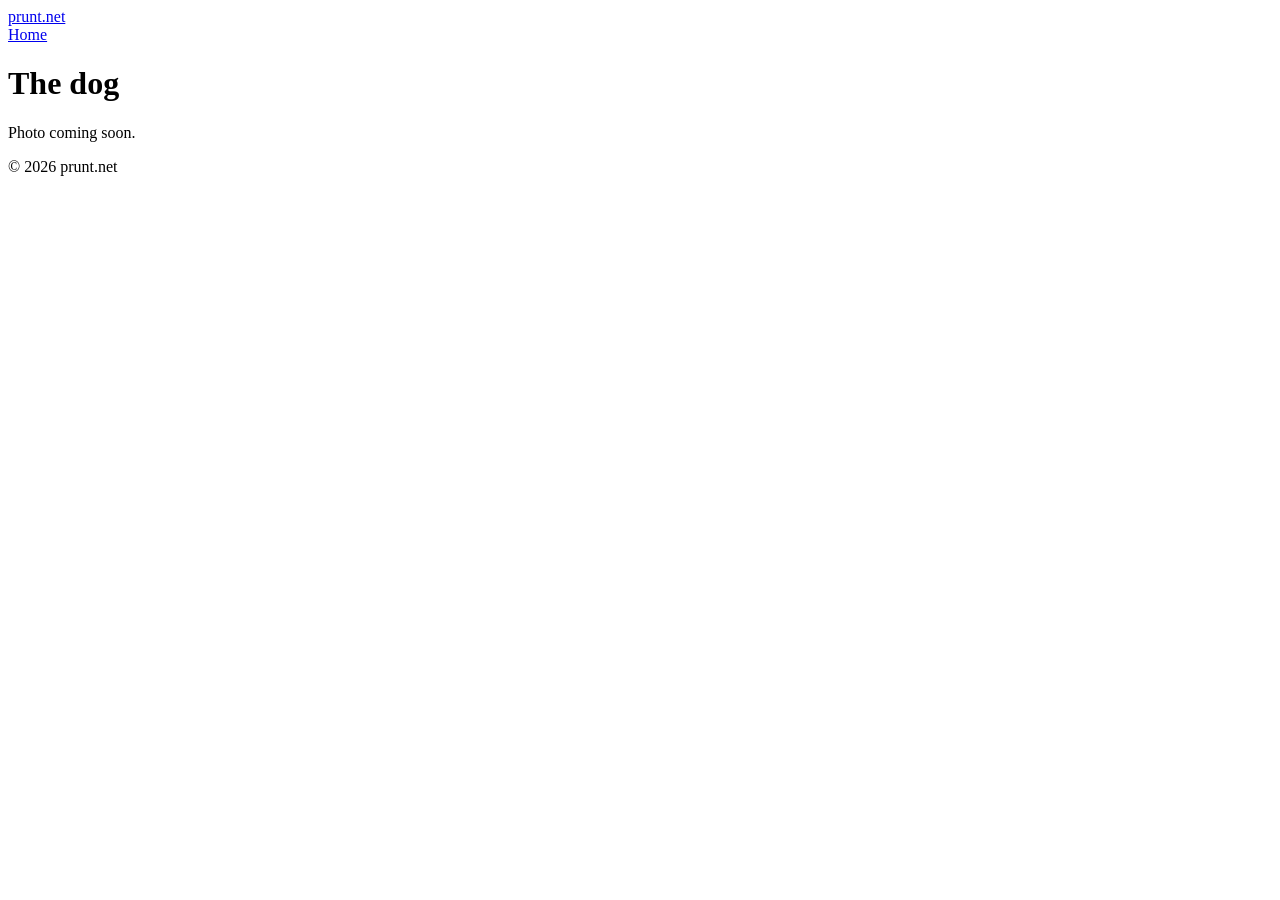
==== public/dog/index.html @ 5854ba93 "Route dog.prunt.net to its own page Co-Authored-By: Claude Opus 5.5 <noreply@anthropic.com> Claude-S" ====
<!DOCTYPE html>
<html lang="en">
<head>
  <meta charset="utf-8">
  <meta name="viewport" content="width=device-width, initial-scale=1">
  <title>The dog · prunt.net</title>
  <link rel="stylesheet" href="/style.css">
</head>
<body>
  <header>
    <a class="site-name" href="https://prunt.net/">prunt.net</a>
    <nav>
      <a href="https://prunt.net/">Home</a>
    </nav>
  </header>
  <main>
    <h1>The dog</h1>
    <p>Photo coming soon.</p>
  </main>
  <footer>&copy; 2026 prunt.net</footer>
</body>
</html>
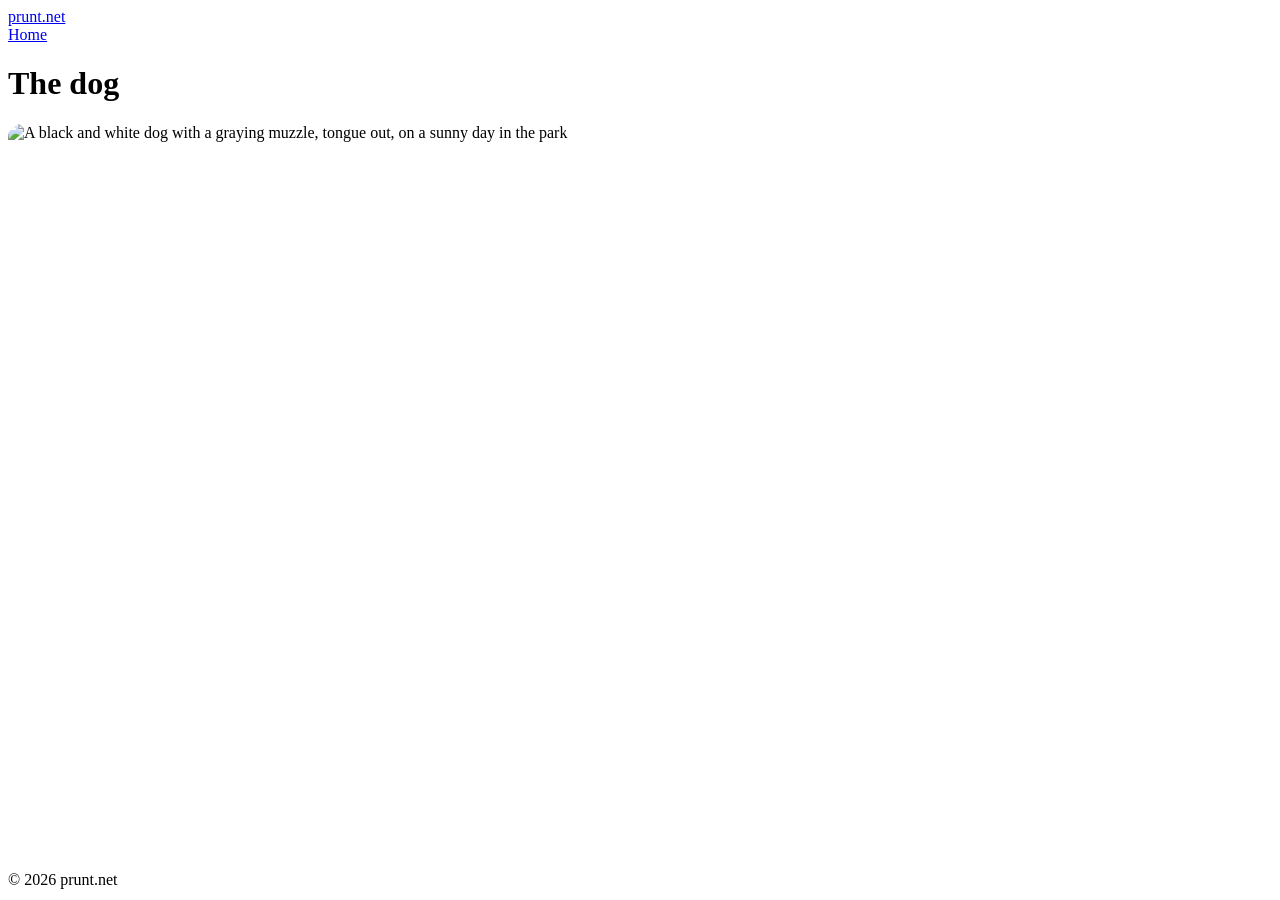
==== commit 07d011c3: "Add dog photo to dog.prunt.net Co-Authored-By: Claude Opus 5.5 <noreply@anthropic.com> Claude-Sessio" ====
--- a/public/dog/index.html
+++ b/public/dog/index.html
@@ -5,6 +5,13 @@
   <meta name="viewport" content="width=device-width, initial-scale=1">
   <title>The dog · prunt.net</title>
   <link rel="stylesheet" href="/style.css">
+  <style>
+    .dog-photo { margin: 0; }
+    .dog-photo img {
+      display: block; width: 100%; max-width: 560px; height: auto;
+      border-radius: 14px; border: 1px solid var(--line);
+    }
+  </style>
 </head>
 <body>
   <header>
@@ -15,7 +22,9 @@
   </header>
   <main>
     <h1>The dog</h1>
-    <p>Photo coming soon.</p>
+    <figure class="dog-photo">
+      <img src="/dog.jpg" width="1200" height="1600" alt="A black and white dog with a graying muzzle, tongue out, on a sunny day in the park">
+    </figure>
   </main>
   <footer>&copy; 2026 prunt.net</footer>
 </body>
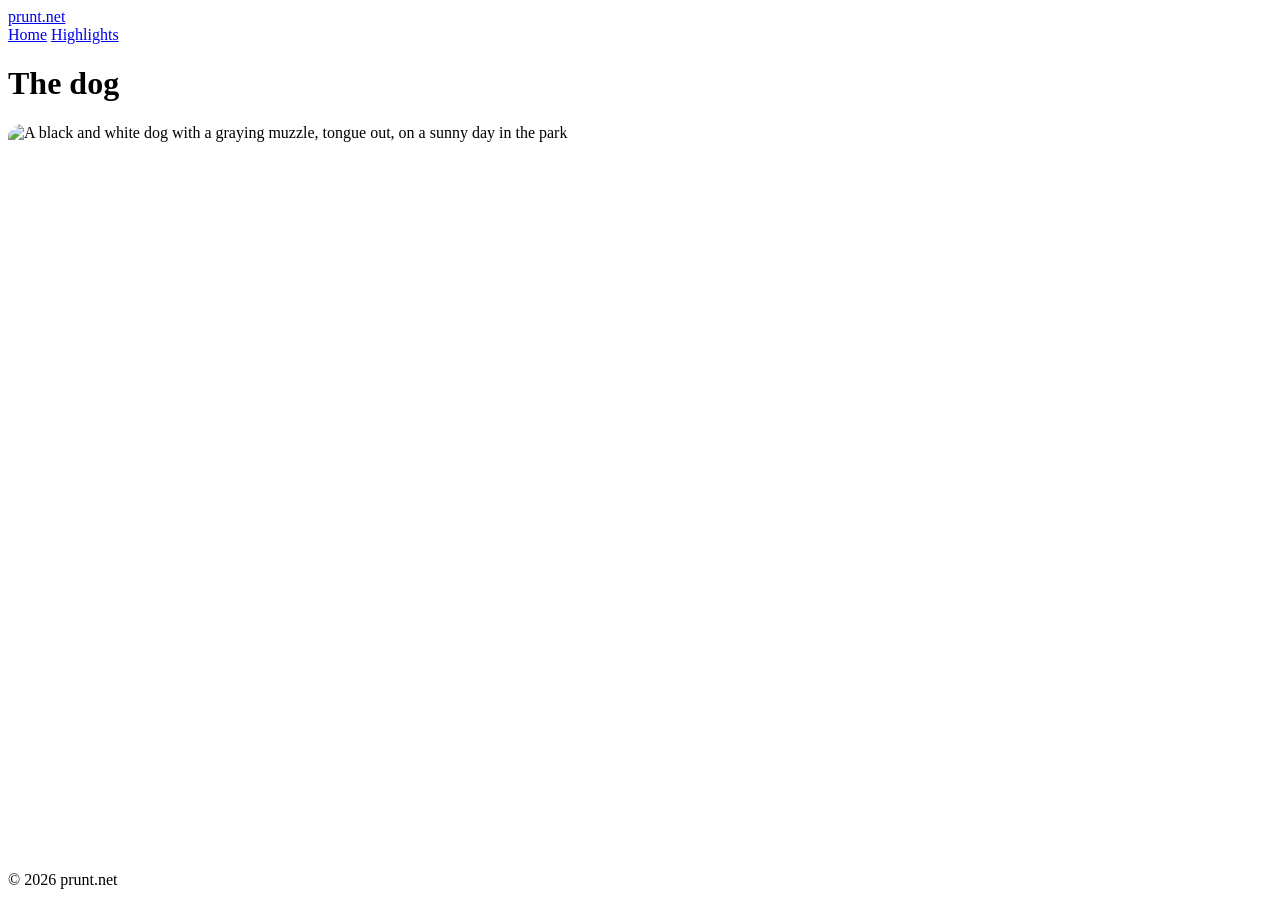
==== commit e560d1fc: "Add professional highlights page Co-Authored-By: Claude Opus 5.5 <noreply@anthropic.com> Claude-Sess" ====
--- a/public/dog/index.html
+++ b/public/dog/index.html
@@ -18,6 +18,7 @@
     <a class="site-name" href="https://prunt.net/">prunt.net</a>
     <nav>
       <a href="https://prunt.net/">Home</a>
+      <a href="https://prunt.net/highlights/">Highlights</a>
     </nav>
   </header>
   <main>
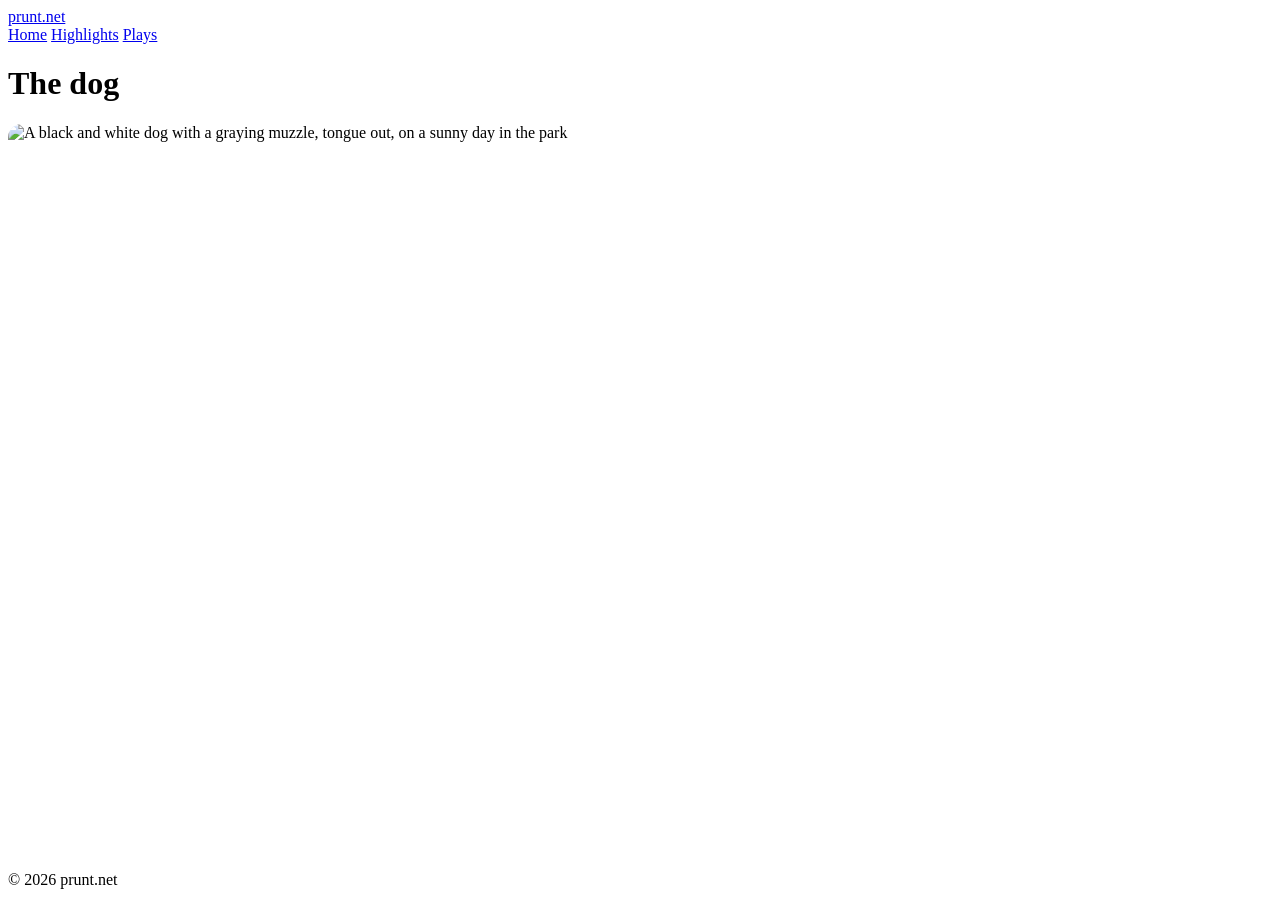
==== commit 4fe41d36: "Add basketball plays page Four half-court offensive plays with SVG diagrams, a Horns explainer, and " ====
--- a/public/dog/index.html
+++ b/public/dog/index.html
@@ -19,6 +19,7 @@
     <nav>
       <a href="https://prunt.net/">Home</a>
       <a href="https://prunt.net/highlights/">Highlights</a>
+      <a href="https://prunt.net/plays/">Plays</a>
     </nav>
   </header>
   <main>
